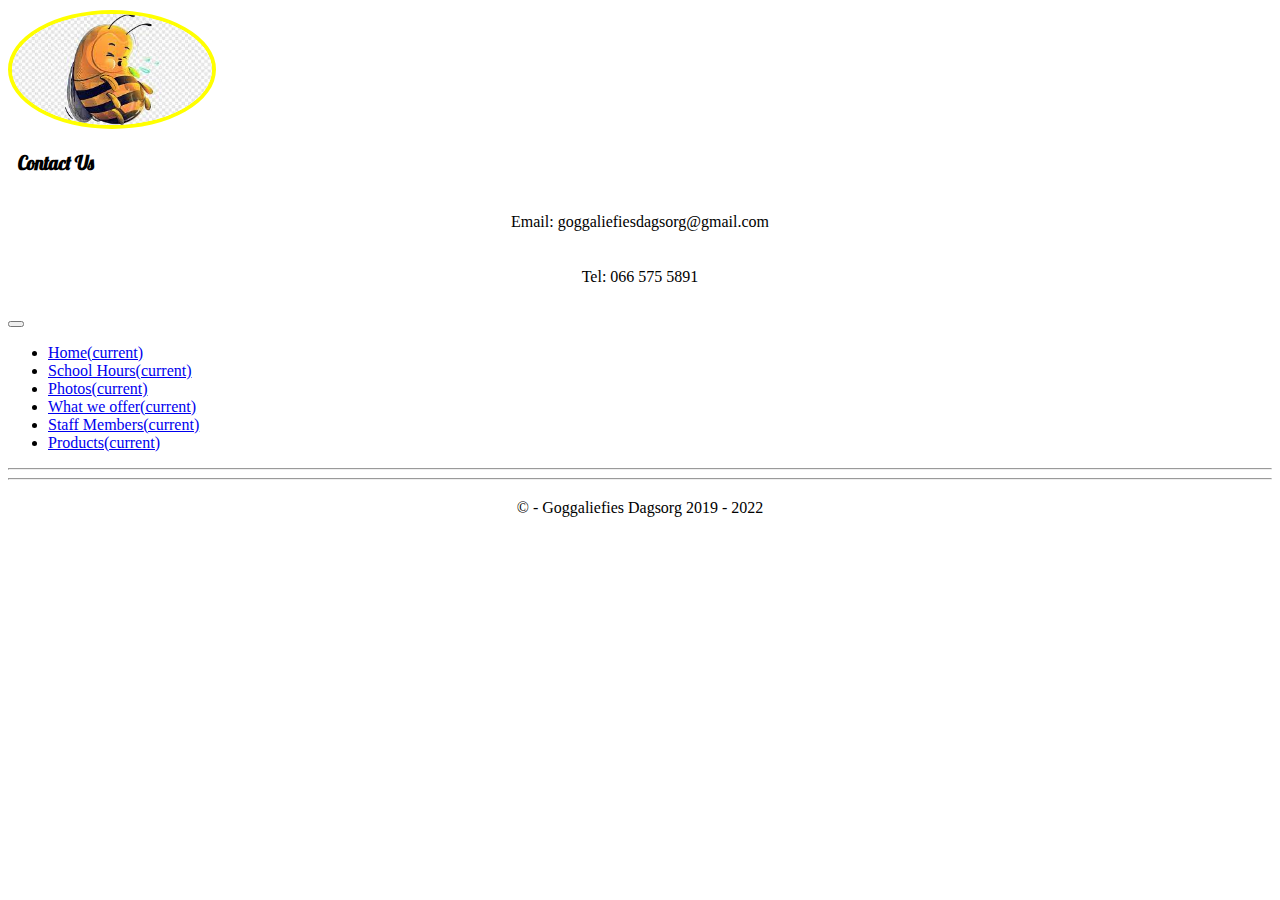
==== contactUs.html @ ad3c8bd0 "first load" ====
<!DOCTYPE html>
<html lang="en">

<head>
  <meta charset="UTF-8" />
  <meta http-equiv="X-UA-Compatible" content="IE=edge" />
  <meta name="viewport" content="width=device-width, initial-scale=1.0" />
  <title>Contact Us</title>
  <link rel="stylesheet" href="index.css" />
  <link rel="stylesheet" href="https://cdn.jsdelivr.net/npm/bootstrap@4.6.1/dist/css/bootstrap.min.css"
    integrity="sha384-zCbKRCUGaJDkqS1kPbPd7TveP5iyJE0EjAuZQTgFLD2ylzuqKfdKlfG/eSrtxUkn" crossorigin="anonymous" />
</head>

<body>
  <header class="container">
    <div class="d-flex justify-content-around">
      <div>
        <img class="img-fluid logo" src="images/download.jpg" alt="" />
      </div>
      <div class="align-self-center">
        <h3>Contact Us</h3>
      </div>
      <div class="align-self-center email">
        <a href="mailto:goggaliefiesdagsorg@gmail.com">
          <p>Email: goggaliefiesdagsorg@gmail.com</p>
        </a>
        <p>Tel: 066 575 5891</p>
      </div>
    </div>
  </header>
  <nav class="navbar navbar-expand-lg navbar-light container">
    <button class="navbar-toggler" type="button" data-toggle="collapse" data-target="#navbarTogglerDemo01"
      aria-controls="navbarTogglerDemo01" aria-expanded="false" aria-label="Toggle navigation">
      <span class="navbar-toggler-icon"></span>
    </button>
    <div class="collapse navbar-collapse" id="navbarTogglerDemo01">
      <ul class="navbar-nav mr-auto mt-2 mt-lg-0">
        <li class="nav-item active">
          <a class="nav-link" href="index.html">Home<span class="sr-only">(current)</span></a>
        </li>
        <li class="nav-item active">
          <a class="nav-link" href="schoolHours.html">School Hours<span class="sr-only">(current)</span></a>
        </li>
        <li class="nav-item active">
          <a class="nav-link" href="photos.html">Photos<span class="sr-only">(current)</span></a>
        </li>
        <li class="nav-item active">
          <a class="nav-link" href="weOffer.html">What we offer<span class="sr-only">(current)</span></a>
        </li>
        <li class="nav-item active">
          <a class="nav-link" href="staff.html">Staff Members<span class="sr-only">(current)</span></a>
        </li>
        <li class="nav-item active">
          <a class="nav-link" href="products.html">Products<span class="sr-only">(current)</span></a>
        </li>
      </ul>
    </div>
  </nav>
  <hr class="container" />
  <section></section>
  <hr class="container" />
  <footer class="container">
    <p>&copy - Goggaliefies Dagsorg 2019 - 2022</p>
  </footer>
  <script src="https://cdn.jsdelivr.net/npm/jquery@3.5.1/dist/jquery.slim.min.js"
    integrity="sha384-DfXdz2htPH0lsSSs5nCTpuj/zy4C+OGpamoFVy38MVBnE+IbbVYUew+OrCXaRkfj"
    crossorigin="anonymous"></script>
  <script src="https://cdn.jsdelivr.net/npm/bootstrap@4.6.1/dist/js/bootstrap.bundle.min.js"
    integrity="sha384-fQybjgWLrvvRgtW6bFlB7jaZrFsaBXjsOMm/tB9LTS58ONXgqbR9W8oWht/amnpF"
    crossorigin="anonymous"></script>
</body>

</html>

<!-- 
CONTACT US
Are you interested in finding out more about Goggaliefies Day Care? Feel free to contact us, and a member of our team will contact you as soon as possible.

Plot 68, Milner Road, White River

goggaliefiesdagsorg@gmail.com

066 575 5891

img 7431

Contact us form
Facebook - link
Name
Address
Email
Phone
Subject
Comments
Submit

Goole directions map -->
---- index.css ----
/*Global setup*/
@import "https://fonts.googleapis.com/css?family=Lobster";

body {
  height: 100%;
}

h1,
h2,
h3,
h4,
h5,
h6 {
  font-family: Lobster, Monospace;
  line-height: 2.2;
  background-color: rgba(255, 255, 255, 0.5);
  color: #000 !important;
  padding: 5px;
  margin: 5px;
}

p {
  line-height: 2.2;
  padding: 5px;
  background-color: rgba(255, 255, 255, 0.5);
  text-align: center;
  color: #000 !important;
  border-radius: 15px;
}

.button {
  border: 2px #ffff00 solid;
  border-radius: 15px;
  color: #000000 !important;
  box-shadow: inset 0 0 0 2px #f2849e;
  background-image: linear-gradient(to right, red, yellow);
}

.button:hover {
  border: 2px #ffff00 solid;
  border-radius: 15px;
  color: #000000 !important;
  box-shadow: inset 0 0 0 2px #f2849e;
  background-image: linear-gradient(to right, red, yellow);
  transform: scale(2);
}
/* header */
/* logo */
header {
  margin-top: 10px;
  margin-bottom: 10px;
}

header p {
  margin-top: 10px;
  margin-bottom: 10px;
  background: none;
}

nav {
  border-radius: 15px;
  margin-top: 10px;
  margin-bottom: 10px;
}

.logo {
  border: 4px yellow solid;
  border-radius: 50%;
  width: 200px;
  height: auto;
}

.email a {
  opacity: 1;
  text-decoration: none;
  color: #000;
}

.email a:hover {
  text-decoration: none;
  text-transform: uppercase;
  color: blueviolet;
}

/*body*/

.bg {
  z-index: -5;
  background-image: url("./images/index/IMG_7762_edited_edited.webp");
  background-repeat: no-repeat;
  background-attachment: fixed;
  background-position: center;
  background-size: 100%;
}

.fitBackground {
  display: inline;
  border-radius: 15px;
}

.oneThirdImg {
  border-radius: 15px;
  opacity: 0.7;
  border: 4px cornflowerblue solid;
  box-shadow: crimson;
  width: 40%;
  height: auto;
  margin: 10px;
  z-index: 5;
  box-shadow: -13px 14px 16px -5px rgb(242, 245, 56, 0.75);
  -webkit-box-shadow: -13px 14px 16px -5px rgba(242, 245, 56, 0.75);
  -moz-box-shadow: -13px 14px 16px -5px rgba(242, 245, 56, 0.75);
}

.oneThirdImga {
  border-radius: 15px;
  opacity: 0.4;
  border: 4px cornflowerblue solid;
  box-shadow: crimson;
  width: 40%;
  height: auto;
  margin: 10px;
  z-index: 5;
  box-shadow: -13px 14px 16px -5px rgb(242, 245, 56, 0.75);
  -webkit-box-shadow: -13px 14px 16px -5px rgba(242, 245, 56, 0.75);
  -moz-box-shadow: -13px 14px 16px -5px rgba(242, 245, 56, 0.75);
}

.oneThirdImg1 {
  border-radius: 15px;
  border: 4px cornflowerblue solid;
  box-shadow: crimson;
  width: 40%;
  height: auto;
  margin: 10px;
  z-index: 5;
  box-shadow: -13px 14px 16px -5px rgb(242, 245, 56, 0.75);
  -webkit-box-shadow: -13px 14px 16px -5px rgba(242, 245, 56, 0.75);
  -moz-box-shadow: -13px 14px 16px -5px rgba(242, 245, 56, 0.75);
}

.imgInline {
  border-radius: 15px;
  text-align: center;
  margin-bottom: 10px;
}

/*Footer*/
footer {
  border-radius: 15px;
  margin-top: 10px;
  text-align: center;
}

footer p {
  display: inline;
}

@media only screen and (max-width: 1100px) {
  .bg {
    height: 100%;
    width: 100%;
    border-radius: 15px;
    z-index: -5;
    background-image: linear-gradient(to right, red, yellow);
  }
}
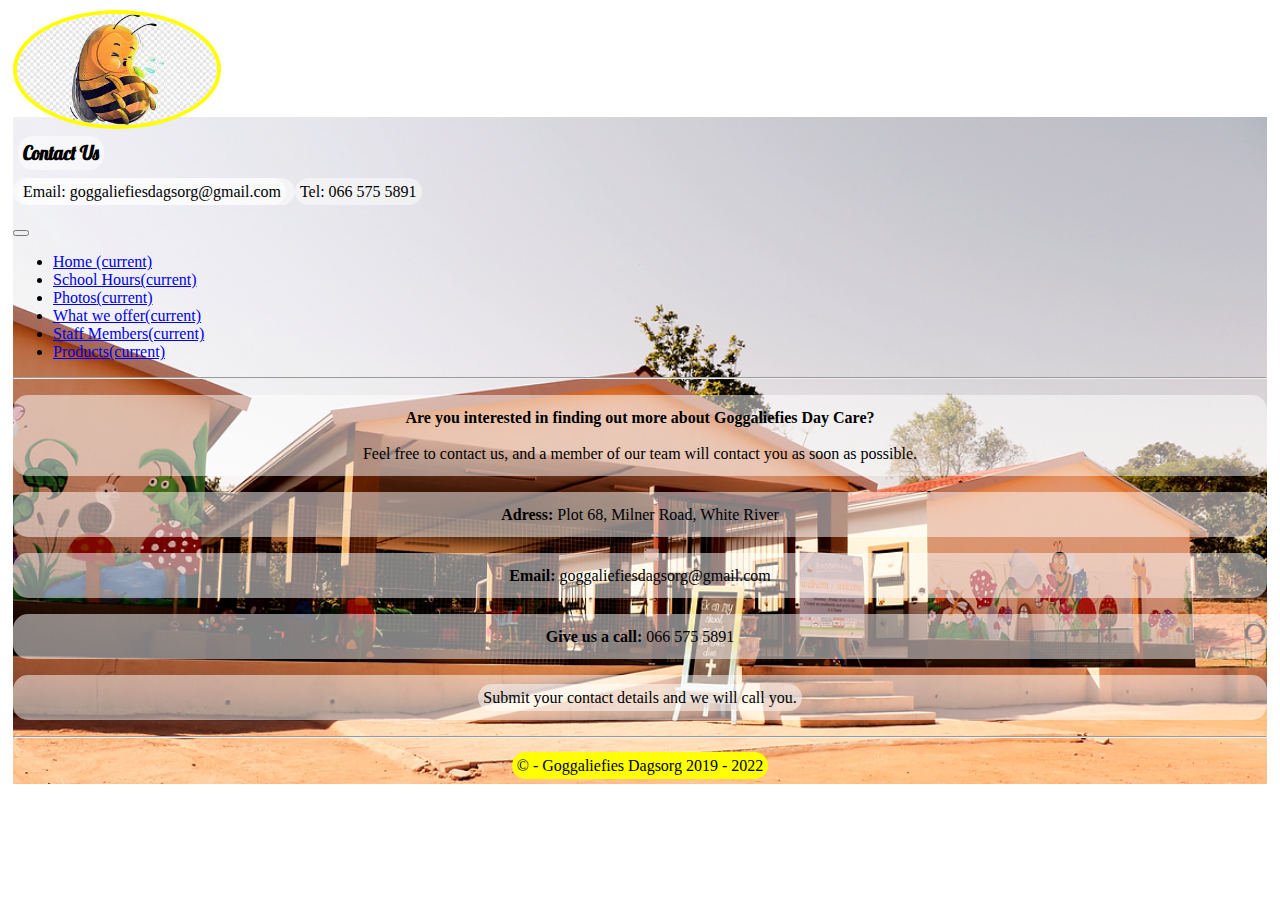
==== commit 3c62cb01: "17-04-2022" ====
--- a/contactUs.html
+++ b/contactUs.html
@@ -1,75 +1,134 @@
 <!DOCTYPE html>
 <html lang="en">
+  <head>
+    <meta charset="UTF-8" />
+    <meta http-equiv="X-UA-Compatible" content="IE=edge" />
+    <meta name="viewport" content="width=device-width, initial-scale=1.0" />
+    <title>Contact Us</title>
+    <link rel="stylesheet" href="styles/index.css" />
+    <link rel="stylesheet" href="styles/contact.css" />
+    <link
+      rel="stylesheet"
+      href="https://cdn.jsdelivr.net/npm/bootstrap@4.6.1/dist/css/bootstrap.min.css"
+      integrity="sha384-zCbKRCUGaJDkqS1kPbPd7TveP5iyJE0EjAuZQTgFLD2ylzuqKfdKlfG/eSrtxUkn"
+      crossorigin="anonymous"
+    />
+  </head>
 
-<head>
-  <meta charset="UTF-8" />
-  <meta http-equiv="X-UA-Compatible" content="IE=edge" />
-  <meta name="viewport" content="width=device-width, initial-scale=1.0" />
-  <title>Contact Us</title>
-  <link rel="stylesheet" href="index.css" />
-  <link rel="stylesheet" href="https://cdn.jsdelivr.net/npm/bootstrap@4.6.1/dist/css/bootstrap.min.css"
-    integrity="sha384-zCbKRCUGaJDkqS1kPbPd7TveP5iyJE0EjAuZQTgFLD2ylzuqKfdKlfG/eSrtxUkn" crossorigin="anonymous" />
-</head>
+  <body>
+    <div class="bg">
+      <header class="container">
+        <div class="d-flex justify-content-around">
+          <div>
+            <img class="img-fluid logo" src="images/download.jpg" alt="" />
+          </div>
+          <div class="align-self-center">
+            <h3>Contact Us</h3>
+          </div>
+          <div class="align-self-center email">
+            <a href="mailto:goggaliefiesdagsorg@gmail.com">
+              <p>Email: goggaliefiesdagsorg@gmail.com</p>
+            </a>
+            <p>Tel: 066 575 5891</p>
+          </div>
+        </div>
+      </header>
+      <nav class="navbar navbar-expand-lg navbar-light container">
+        <button
+          class="navbar-toggler"
+          type="button"
+          data-toggle="collapse"
+          data-target="#navbarTogglerDemo01"
+          aria-controls="navbarTogglerDemo01"
+          aria-expanded="false"
+          aria-label="Toggle navigation"
+        >
+          <span class="navbar-toggler-icon"></span>
+        </button>
+        <div class="collapse navbar-collapse" id="navbarTogglerDemo01">
+          <ul class="navbar-nav mr-auto mt-2 mt-lg-0">
+            <li class="nav-item active">
+              <a class="nav-link" href="index.html">
+                Home
+                <span class="sr-only">(current)</span>
+              </a>
+            </li>
+            <li class="nav-item active">
+              <a class="nav-link" href="schoolHours.html">
+                School Hours<span class="sr-only">(current)</span>
+              </a>
+            </li>
+            <li class="nav-item active">
+              <a class="nav-link" href="photos.html">
+                Photos<span class="sr-only">(current)</span>
+              </a>
+            </li>
+            <li class="nav-item active">
+              <a class="nav-link" href="weOffer.html">
+                What we offer<span class="sr-only">(current)</span>
+              </a>
+            </li>
+            <li class="nav-item active">
+              <a class="nav-link" href="staff.html">
+                Staff Members<span class="sr-only">(current)</span>
+              </a>
+            </li>
+            <li class="nav-item active">
+              <a class="nav-link" href="products.html">
+                Products<span class="sr-only">(current)</span>
+              </a>
+            </li>
+          </ul>
+        </div>
+      </nav>
+      <hr class="container" />
 
-<body>
-  <header class="container">
-    <div class="d-flex justify-content-around">
-      <div>
-        <img class="img-fluid logo" src="images/download.jpg" alt="" />
-      </div>
-      <div class="align-self-center">
-        <h3>Contact Us</h3>
-      </div>
-      <div class="align-self-center email">
-        <a href="mailto:goggaliefiesdagsorg@gmail.com">
-          <p>Email: goggaliefiesdagsorg@gmail.com</p>
-        </a>
-        <p>Tel: 066 575 5891</p>
-      </div>
+      <section class="container">
+        <div class="contact">
+          <p>
+            <strong>
+              Are you interested in finding out more about Goggaliefies Day
+              Care?
+            </strong>
+            <br />
+            Feel free to contact us, and a member of our team will contact you
+            as soon as possible.
+          </p>
+          <p>
+            <strong>Adress: </strong>
+            Plot 68, Milner Road, White River
+          </p>
+          <p>
+            <strong> Email: </strong>
+            goggaliefiesdagsorg@gmail.com
+          </p>
+          <p>
+            <strong>Give us a call:</strong>
+            066 575 5891
+          </p>
+          <p class="email">
+            <a href="https://my.forms.app/form/625b93e9e911ef58a52f6f53">
+              Submit your contact details and we will call you.
+            </a>
+          </p>
+        </div>
+      </section>
+      <hr class="container" />
+      <footer class="container">
+        <p>&copy - Goggaliefies Dagsorg 2019 - 2022</p>
+      </footer>
+      <script
+        src="https://cdn.jsdelivr.net/npm/jquery@3.5.1/dist/jquery.slim.min.js"
+        integrity="sha384-DfXdz2htPH0lsSSs5nCTpuj/zy4C+OGpamoFVy38MVBnE+IbbVYUew+OrCXaRkfj"
+        crossorigin="anonymous"
+      ></script>
+      <script
+        src="https://cdn.jsdelivr.net/npm/bootstrap@4.6.1/dist/js/bootstrap.bundle.min.js"
+        integrity="sha384-fQybjgWLrvvRgtW6bFlB7jaZrFsaBXjsOMm/tB9LTS58ONXgqbR9W8oWht/amnpF"
+        crossorigin="anonymous"
+      ></script>
     </div>
-  </header>
-  <nav class="navbar navbar-expand-lg navbar-light container">
-    <button class="navbar-toggler" type="button" data-toggle="collapse" data-target="#navbarTogglerDemo01"
-      aria-controls="navbarTogglerDemo01" aria-expanded="false" aria-label="Toggle navigation">
-      <span class="navbar-toggler-icon"></span>
-    </button>
-    <div class="collapse navbar-collapse" id="navbarTogglerDemo01">
-      <ul class="navbar-nav mr-auto mt-2 mt-lg-0">
-        <li class="nav-item active">
-          <a class="nav-link" href="index.html">Home<span class="sr-only">(current)</span></a>
-        </li>
-        <li class="nav-item active">
-          <a class="nav-link" href="schoolHours.html">School Hours<span class="sr-only">(current)</span></a>
-        </li>
-        <li class="nav-item active">
-          <a class="nav-link" href="photos.html">Photos<span class="sr-only">(current)</span></a>
-        </li>
-        <li class="nav-item active">
-          <a class="nav-link" href="weOffer.html">What we offer<span class="sr-only">(current)</span></a>
-        </li>
-        <li class="nav-item active">
-          <a class="nav-link" href="staff.html">Staff Members<span class="sr-only">(current)</span></a>
-        </li>
-        <li class="nav-item active">
-          <a class="nav-link" href="products.html">Products<span class="sr-only">(current)</span></a>
-        </li>
-      </ul>
-    </div>
-  </nav>
-  <hr class="container" />
-  <section></section>
-  <hr class="container" />
-  <footer class="container">
-    <p>&copy - Goggaliefies Dagsorg 2019 - 2022</p>
-  </footer>
-  <script src="https://cdn.jsdelivr.net/npm/jquery@3.5.1/dist/jquery.slim.min.js"
-    integrity="sha384-DfXdz2htPH0lsSSs5nCTpuj/zy4C+OGpamoFVy38MVBnE+IbbVYUew+OrCXaRkfj"
-    crossorigin="anonymous"></script>
-  <script src="https://cdn.jsdelivr.net/npm/bootstrap@4.6.1/dist/js/bootstrap.bundle.min.js"
-    integrity="sha384-fQybjgWLrvvRgtW6bFlB7jaZrFsaBXjsOMm/tB9LTS58ONXgqbR9W8oWht/amnpF"
-    crossorigin="anonymous"></script>
-</body>
-
+  </body>
 </html>
 
 <!-- 
@@ -94,4 +153,4 @@
 Comments
 Submit
 
-Goole directions map -->+Goole directions map -->
--- a/styles/index.css
+++ b/styles/index.css
@@ -0,0 +1,210 @@
+/*Global setup*/
+@import "https://fonts.googleapis.com/css?family=Lobster";
+
+body {
+  height: 100%;
+}
+
+h1,
+h2,
+h3,
+h4,
+h5,
+h6 {
+  font-family: Lobster, Monospace;
+  line-height: 2.2;
+  background-color: rgba(255, 255, 255, 0.5);
+  color: #000 !important;
+  padding: 5px;
+  margin: 5px;
+  border-radius: 15px;
+  display: inline;
+}
+
+p {
+  line-height: 2.2;
+  padding: 5px;
+  background-color: rgba(255, 255, 255, 0.5);
+  text-align: center;
+  color: #000 !important;
+  border-radius: 15px;
+}
+
+.button {
+  border: 2px #ffff00 solid;
+  border-radius: 15px;
+  color: #000000 !important;
+  box-shadow:  0 0 0 2px #f2849e;
+  background-image: linear-gradient(to right, red, yellow);
+}
+
+.button a {
+  background-image: linear-gradient(to right, red, yellow);
+}
+
+.button:hover {
+  border: 2px #ffff00 solid;
+  border-radius: 15px;
+  color: #000000 !important;
+  box-shadow:  0 0 0 2px #f2849e;
+  background-image: linear-gradient(to right, red, yellow);
+  transform: scale(2);
+}
+/* header */
+
+header {
+  margin-top: 10px;
+  margin-bottom: 10px;
+}
+
+header p {
+  margin-top: 10px;
+  margin-bottom: 10px;
+  background: none;
+}
+
+nav {
+  border-radius: 15px;
+  margin-top: 10px;
+  margin-bottom: 10px;
+}
+
+/* logo */
+.logo {
+  border: 4px yellow solid;
+  border-radius: 50%;
+  width: 200px;
+  height: auto;
+}
+
+.email a {
+  opacity: 1;
+  text-decoration: none;
+  color: #000;
+  line-height: 2.2;
+  padding: 5px;
+  background-color: rgba(255, 255, 255, 0.5);
+  text-align: center;
+  color: #000 !important;
+  border-radius: 15px;
+  display: inline;
+}
+
+.email p {
+  opacity: 1;
+  color: #000;
+  line-height: 2.2;
+  padding: 5px;
+  background-color: rgba(255, 255, 255, 0.5);
+  text-align: center;
+  color: #000 !important;
+  border-radius: 15px;
+  display: inline;
+}
+
+.email a:hover {
+  text-decoration: none;
+  text-transform: uppercase;
+  color: blueviolet;
+}
+
+/*body*/
+
+.menu li{
+  opacity: 1;
+  color: #000;
+  line-height: 1.5;
+  background-color: rgba(255, 255, 255, 0.5);
+  text-align: center;
+  color: #000 !important;
+  border-radius: 5px;
+  display: inline;
+  font-weight: bolder;
+  display: inline;
+  margin: 0 5px 0 5px;
+}
+
+.bg {
+  margin: 5px;
+  z-index: -5;
+  background-image: url("../images/index/IMG_7762_edited_edited.webp");
+  background-repeat: no-repeat;
+  background-attachment: fixed;
+  background-position: center;
+  background-size: 100%;
+}
+
+.fitBackground {
+  display: inline;
+  border-radius: 15px;
+}
+
+.oneThirdImg {
+  border-radius: 15px;
+  opacity: 0.7;
+  border: 4px cornflowerblue solid;
+  box-shadow: crimson;
+  width: 40%;
+  height: auto;
+  margin: 10px;
+  z-index: 5;
+  box-shadow: -13px 14px 16px -5px rgb(242, 245, 56, 0.75);
+  -webkit-box-shadow: -13px 14px 16px -5px rgba(242, 245, 56, 0.75);
+  -moz-box-shadow: -13px 14px 16px -5px rgba(242, 245, 56, 0.75);
+}
+
+.oneThirdImga {
+  border-radius: 15px;
+  opacity: 0.4;
+  border: 4px cornflowerblue solid;
+  box-shadow: crimson;
+  width: 40%;
+  height: auto;
+  margin: 10px;
+  z-index: 5;
+  box-shadow: -13px 14px 16px -5px rgb(242, 245, 56, 0.75);
+  -webkit-box-shadow: -13px 14px 16px -5px rgba(242, 245, 56, 0.75);
+  -moz-box-shadow: -13px 14px 16px -5px rgba(242, 245, 56, 0.75);
+}
+
+.oneThirdImg1 {
+  border-radius: 15px;
+  border: 4px cornflowerblue solid;
+  box-shadow: crimson;
+  width: 40%;
+  height: auto;
+  margin: 10px;
+  z-index: 5;
+  box-shadow: -13px 14px 16px -5px rgb(242, 245, 56, 0.75);
+  -webkit-box-shadow: -13px 14px 16px -5px rgba(242, 245, 56, 0.75);
+  -moz-box-shadow: -13px 14px 16px -5px rgba(242, 245, 56, 0.75);
+}
+
+.imgInline {
+  border-radius: 15px;
+  text-align: center;
+  margin-bottom: 10px;
+}
+
+/*Footer*/
+footer {
+  border-radius: 15px;
+  margin-top: 10px;
+  text-align: center;
+  clear: both;
+}
+
+footer p {
+  display: inline;
+  background:  #ffff00;
+}
+
+@media only screen and (max-width: 1100px) {
+  .bg {
+    height: 100%;
+    width: 100%;
+    border-radius: 15px;
+    z-index: -5;
+    background-image: linear-gradient(to right, red, yellow);
+  }
+}
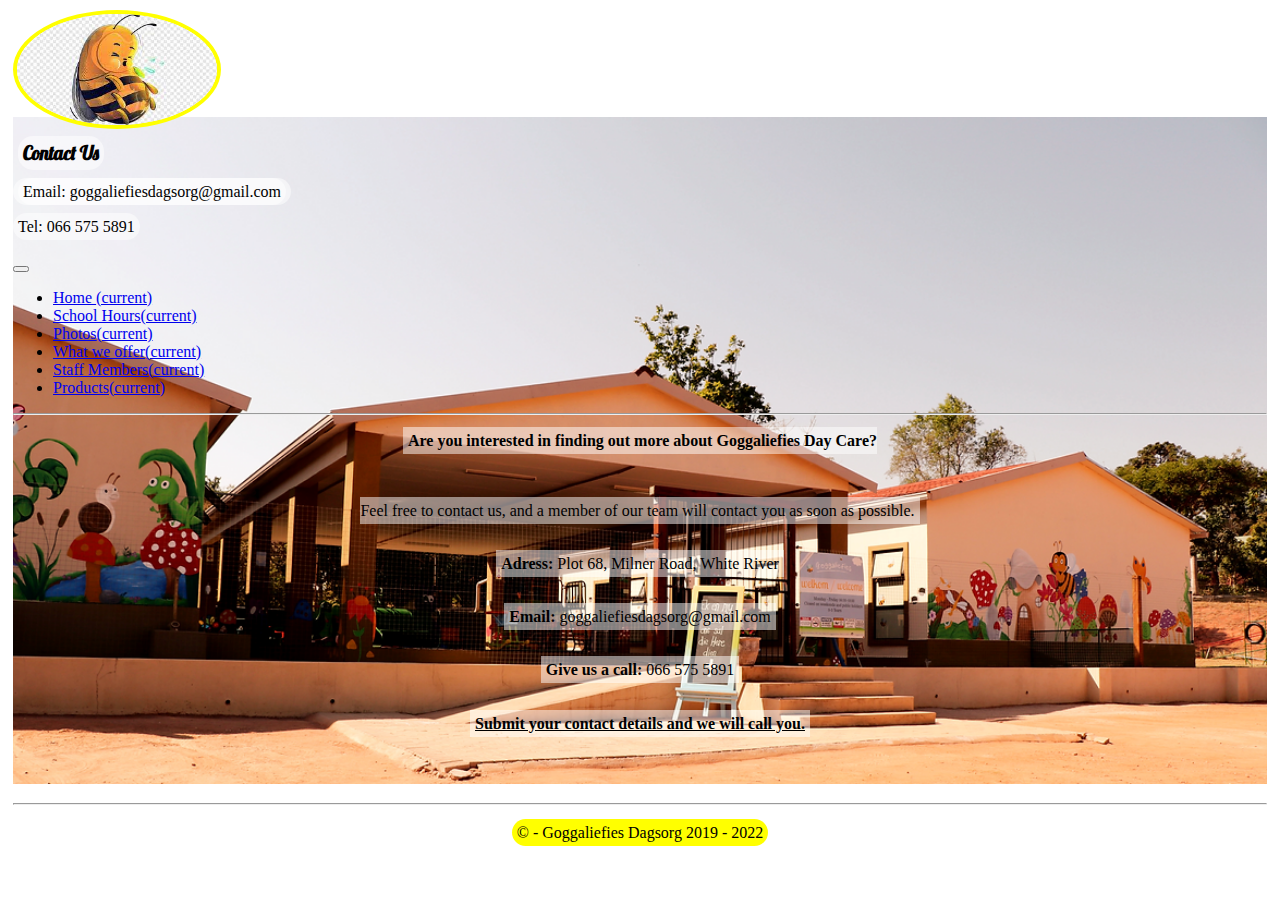
==== commit e2b910bd: "17-04-2022" ====
--- a/contactUs.html
+++ b/contactUs.html
@@ -29,6 +29,7 @@
             <a href="mailto:goggaliefiesdagsorg@gmail.com">
               <p>Email: goggaliefiesdagsorg@gmail.com</p>
             </a>
+            <br />
             <p>Tel: 066 575 5891</p>
           </div>
         </div>
@@ -83,7 +84,7 @@
       </nav>
       <hr class="container" />
 
-      <section class="container">
+      <section style="text-align: center" class="container">
         <div class="contact">
           <p>
             <strong>
@@ -91,28 +92,40 @@
               Care?
             </strong>
             <br />
+            <br />
             Feel free to contact us, and a member of our team will contact you
             as soon as possible.
           </p>
+          <br />
+          <br />
           <p>
             <strong>Adress: </strong>
             Plot 68, Milner Road, White River
           </p>
+          <br />
+          <br />
           <p>
             <strong> Email: </strong>
             goggaliefiesdagsorg@gmail.com
           </p>
+          <br />
+          <br />
           <p>
             <strong>Give us a call:</strong>
             066 575 5891
           </p>
-          <p class="email">
+          <br />
+          <br />
+          <p>
             <a href="https://my.forms.app/form/625b93e9e911ef58a52f6f53">
               Submit your contact details and we will call you.
             </a>
           </p>
         </div>
       </section>
+      <br />
+      <br />
+      <br />
       <hr class="container" />
       <footer class="container">
         <p>&copy - Goggaliefies Dagsorg 2019 - 2022</p>
--- a/styles/contact.css
+++ b/styles/contact.css
@@ -0,0 +1,19 @@
+.contact p {
+  display: inline;
+  text-align: center;
+  border-radius: 0;
+}
+
+.contact a {
+  display: inline;
+  text-align: center;
+  border-radius: 0;
+  color: #000 !important;
+  font-weight: bolder;
+  text-decoration: underline;
+}
+
+.contact a:hover {
+  text-decoration: none;
+  text-transform: uppercase;
+}